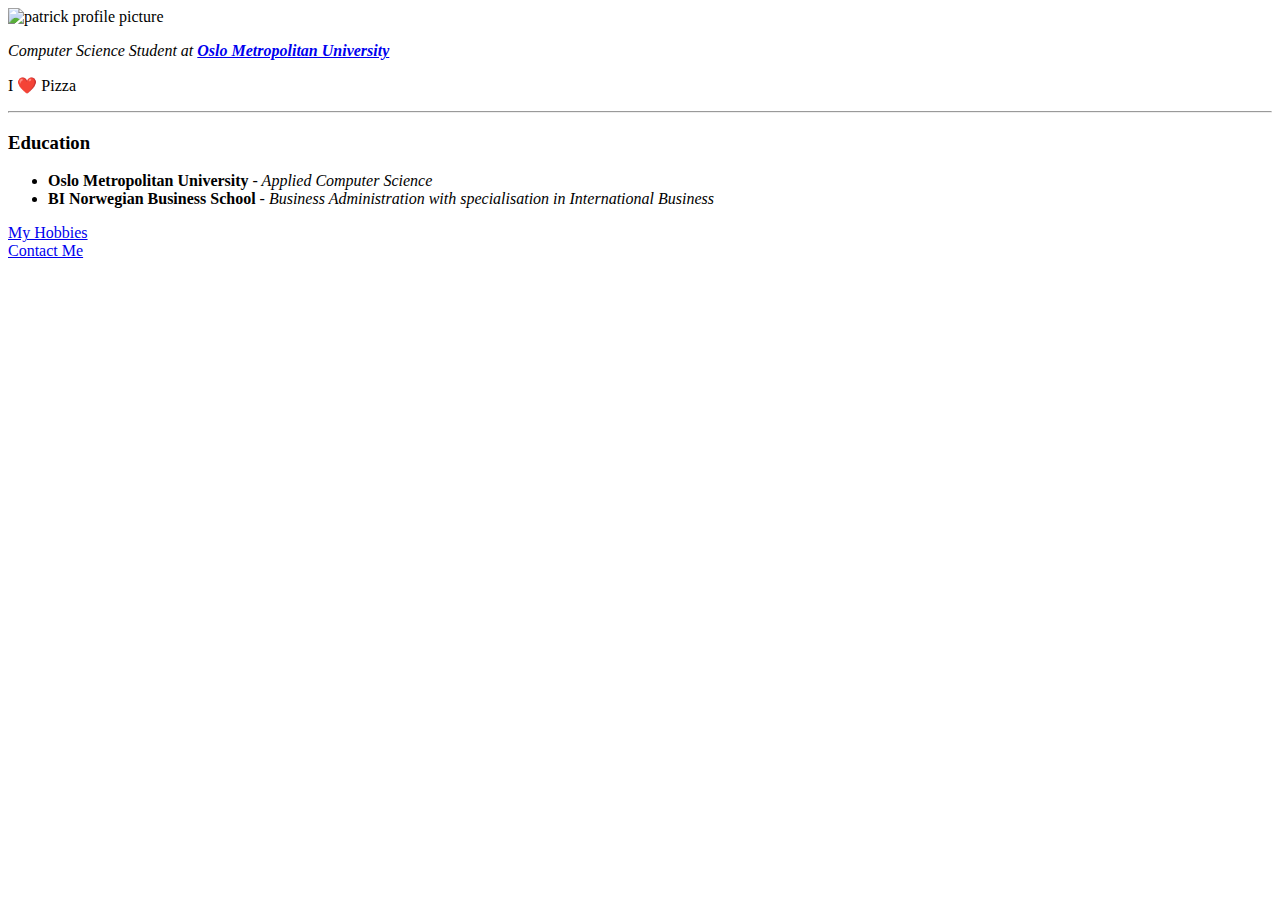
==== HTML - Personal Site/index.html @ e297eff8 "Introduction to HTML" ====
<!DOCTYPE html>
<html lang="en" dir="ltr">

<head>
  <meta charset="utf-8">
  <title>Patrick James' Homepage</title>
</head>

<body>
  <!-- Using images stored locally on your computer -->
  <!-- <img src="patrick.png.jpg" alt="patrick profile picture">  -->
  <img src="https://pbs.twimg.com/profile_images/1305125202158813185/beH_qhQz_400x400.jpg" alt="patrick profile picture">
  <p><em>Computer Science Student at <strong><a href="https://www.oslomet.no/en/">Oslo Metropolitan University</a></strong></em></p>
  <p> I ❤️ Pizza </p>
  <hr>
<h3>Education</h3>
<ul>
  <li><strong>Oslo Metropolitan University</strong><em> - Applied Computer Science</em></li>
  <li><strong>BI Norwegian Business School</strong><em> - Business Administration with specialisation in International Business</em></li>
</ul>
<a href="hobbies.html">My Hobbies</a> <br>
<a href="contactme.html">Contact Me</a>
</body>

</html>
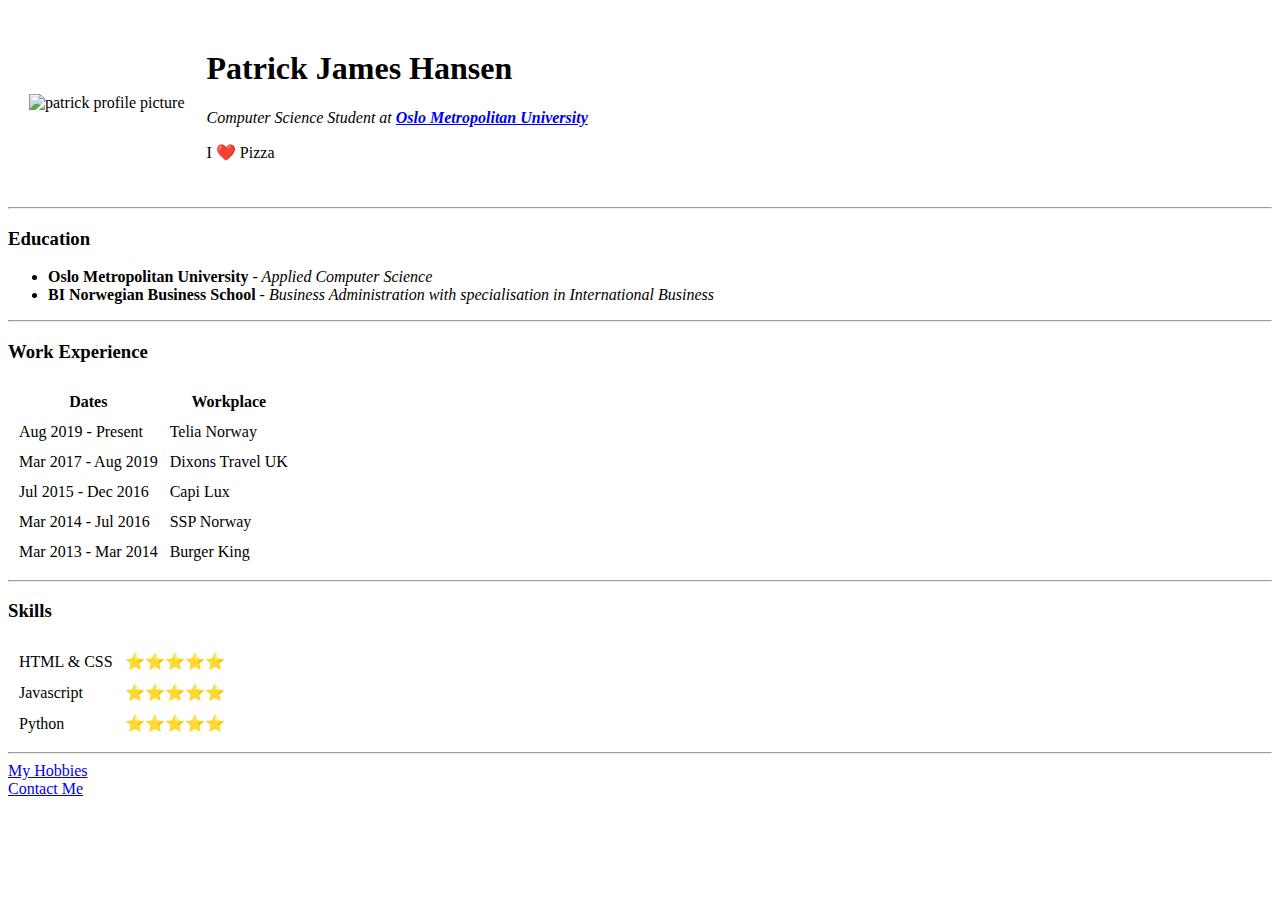
==== commit 29b7e174: "Ready to publish" ====
--- a/HTML - Personal Site/index.html
+++ b/HTML - Personal Site/index.html
@@ -7,19 +7,79 @@
 </head>
 
 <body>
+  <table cellspacing="20">
+    <tr>
+      <td><img src="https://media-exp1.licdn.com/dms/image/C4E03AQEIekEEVZSoeQ/profile-displayphoto-shrink_400_400/0?e=1605744000&v=beta&t=Fl6HdnswkNFKETU1O4hkU9R4S10evHJwNumWh1x14Xg" alt="patrick profile picture"></td>
+      <td>
+        <h1>Patrick James Hansen</h1>
+        <p><em>Computer Science Student at <strong><a href="https://www.oslomet.no/en/">Oslo Metropolitan University</a></strong></em></p>
+        <p> I ❤️ Pizza </p>
+      </td>
+    </tr>
+  </table>
   <!-- Using images stored locally on your computer -->
   <!-- <img src="patrick.png.jpg" alt="patrick profile picture">  -->
-  <img src="https://pbs.twimg.com/profile_images/1305125202158813185/beH_qhQz_400x400.jpg" alt="patrick profile picture">
-  <p><em>Computer Science Student at <strong><a href="https://www.oslomet.no/en/">Oslo Metropolitan University</a></strong></em></p>
-  <p> I ❤️ Pizza </p>
   <hr>
-<h3>Education</h3>
-<ul>
-  <li><strong>Oslo Metropolitan University</strong><em> - Applied Computer Science</em></li>
-  <li><strong>BI Norwegian Business School</strong><em> - Business Administration with specialisation in International Business</em></li>
-</ul>
-<a href="hobbies.html">My Hobbies</a> <br>
-<a href="contactme.html">Contact Me</a>
+  <h3>Education</h3>
+  <ul>
+    <li><strong>Oslo Metropolitan University</strong><em> - Applied Computer Science</em></li>
+    <li><strong>BI Norwegian Business School</strong><em> - Business Administration with specialisation in International Business</em></li>
+  </ul>
+  <hr>
+  <h3>Work Experience</h3>
+  <table cellspacing="10">
+    <thead>
+      <tr>
+        <th>Dates</th>
+        <th>Workplace</th>
+      </tr>
+    </thead>
+    <tbody>
+
+    </tbody>
+    <tfoot>
+
+    </tfoot>
+    <tr>
+      <td>Aug 2019 - Present</td>
+      <td>Telia Norway</td>
+    </tr>
+    <tr>
+      <td>Mar 2017 - Aug 2019</td>
+      <td>Dixons Travel UK</td>
+    </tr>
+    <tr>
+      <td>Jul 2015 - Dec 2016</td>
+      <td>Capi Lux</td>
+    </tr>
+    <tr>
+      <td>Mar 2014 - Jul 2016</td>
+      <td>SSP Norway</td>
+    </tr>
+    <tr>
+      <td>Mar 2013 - Mar 2014</td>
+      <td>Burger King</td>
+    </tr>
+  </table>
+  <hr>
+  <h3>Skills</h3>
+        <table cellspacing="10">
+          <tr>
+            <td>HTML & CSS</td>
+            <td>⭐⭐⭐⭐⭐</td>
+          </tr>
+          <tr>
+            <td>Javascript</td>
+            <td>⭐⭐⭐⭐⭐</td>
+          </tr>
+          <tr>
+            <td>Python</td>
+            <td>⭐⭐⭐⭐⭐</td>
+          </tr>
+        </table>
+  <hr>
+  <a href="hobbies.html">My Hobbies</a> <br>
+  <a href="contactme.html">Contact Me</a>
 </body>
 
 </html>
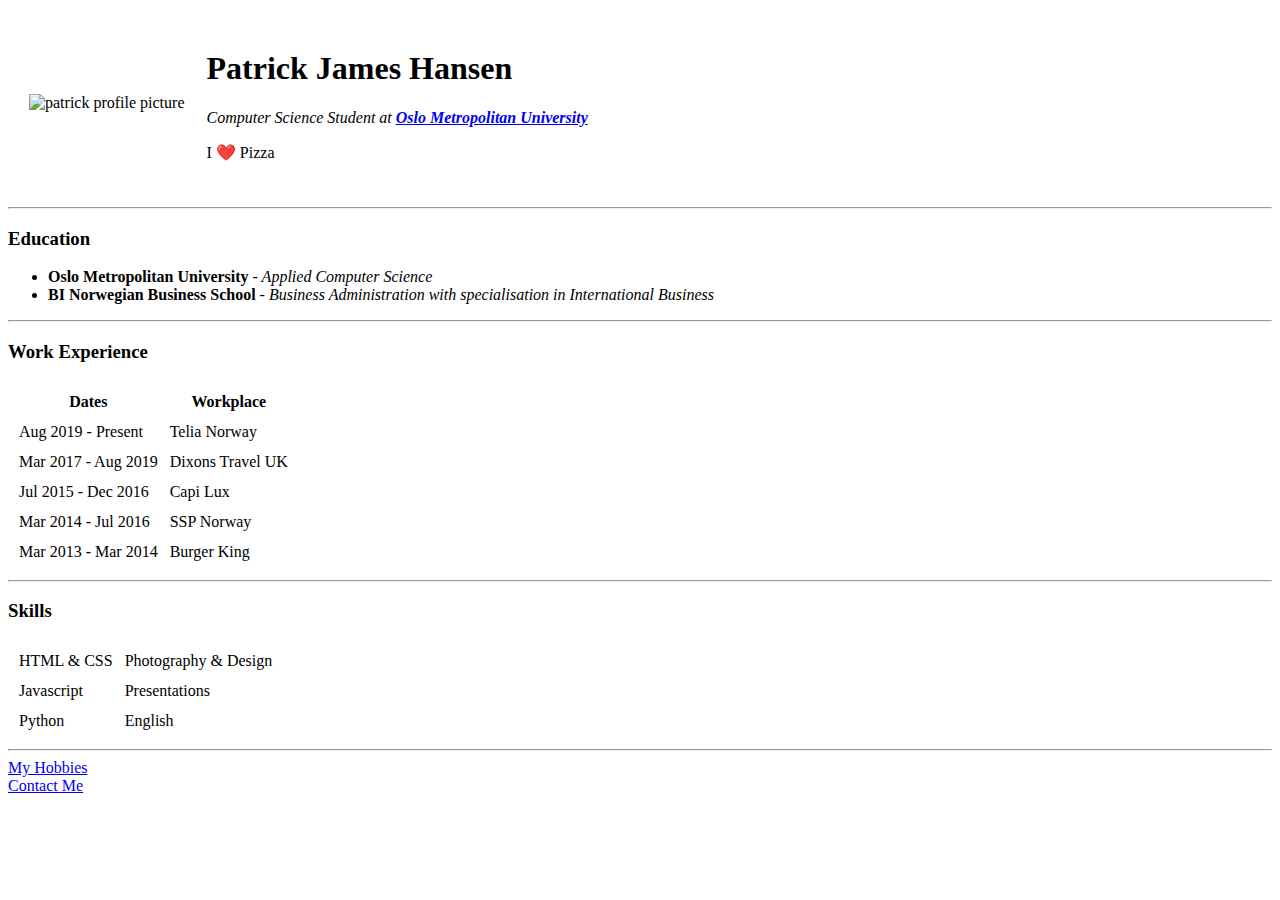
==== commit d34600c2: "Changed the skills section" ====
--- a/HTML - Personal Site/index.html
+++ b/HTML - Personal Site/index.html
@@ -66,15 +66,15 @@
         <table cellspacing="10">
           <tr>
             <td>HTML & CSS</td>
-            <td>⭐⭐⭐⭐⭐</td>
+            <td>Photography & Design</td>
           </tr>
           <tr>
             <td>Javascript</td>
-            <td>⭐⭐⭐⭐⭐</td>
+            <td>Presentations</td>
           </tr>
           <tr>
             <td>Python</td>
-            <td>⭐⭐⭐⭐⭐</td>
+            <td>English</td>
           </tr>
         </table>
   <hr>
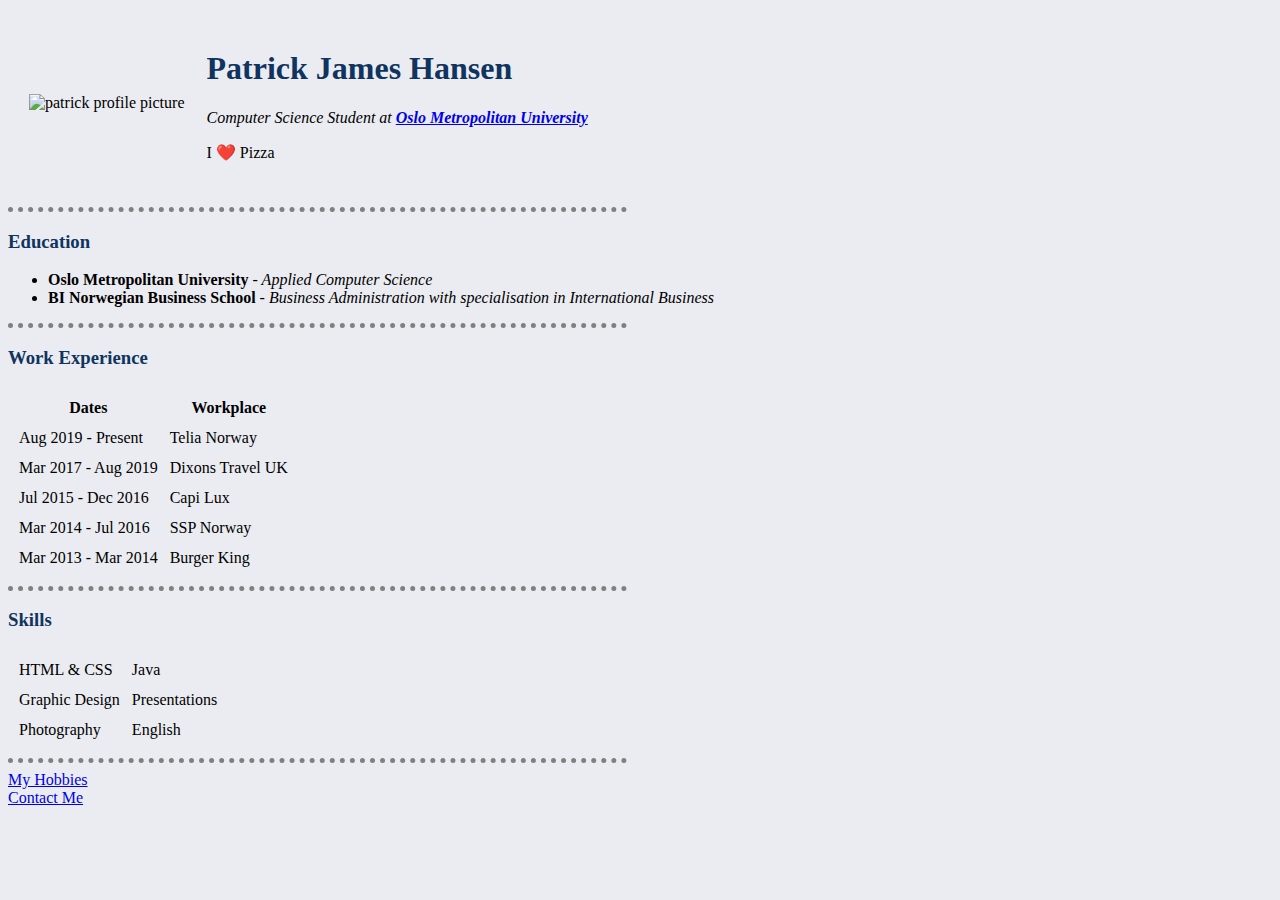
==== commit 96746b40: "Changed margin on <hr> and skills" ====
--- a/HTML - Personal Site/index.html
+++ b/HTML - Personal Site/index.html
@@ -4,6 +4,7 @@
 <head>
   <meta charset="utf-8">
   <title>Patrick James' Homepage</title>
+<link rel="stylesheet" href="css/styles.css">
 </head>
 
 <body>
@@ -66,14 +67,14 @@
         <table cellspacing="10">
           <tr>
             <td>HTML & CSS</td>
-            <td>Photography & Design</td>
+            <td>Java</td>
           </tr>
           <tr>
-            <td>Javascript</td>
+            <td>Graphic Design</td>
             <td>Presentations</td>
           </tr>
           <tr>
-            <td>Python</td>
+            <td>Photography</td>
             <td>English</td>
           </tr>
         </table>
--- a/HTML - Personal Site/css/styles.css
+++ b/HTML - Personal Site/css/styles.css
@@ -0,0 +1,20 @@
+body {
+  background-color: #ebecf1;
+}
+
+hr {
+  border-style: none;
+  border-top-style: dotted;
+  border-color: grey;
+  border-width: 5px;
+  width: 49%;
+  margin-left: 0;
+}
+
+h1 {
+  color: #0f3460;
+}
+
+h3 {
+  color: #0f3460;
+}
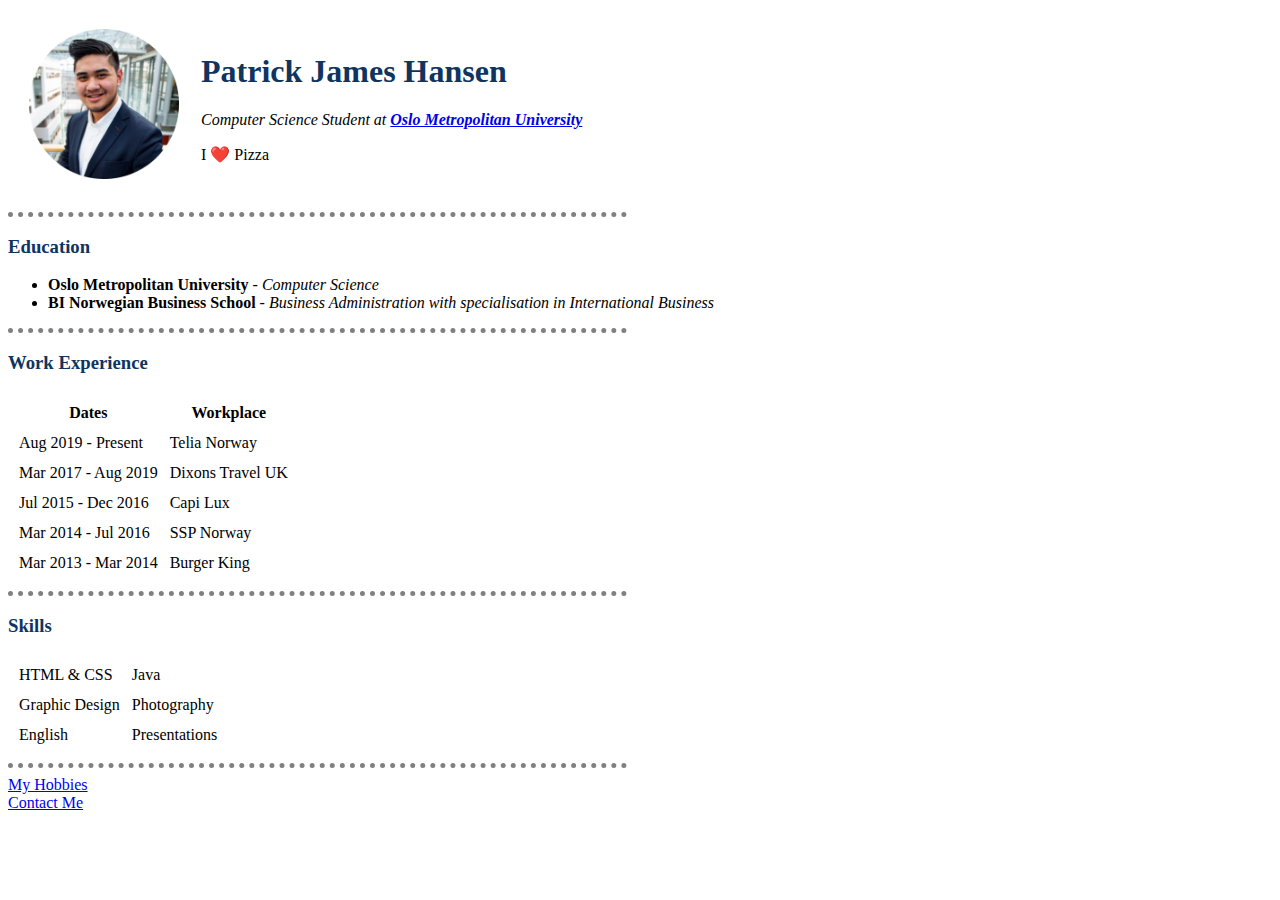
==== commit 55c99e9a: "Changed backgroundcolor, skills and image size" ====
--- a/HTML - Personal Site/index.html
+++ b/HTML - Personal Site/index.html
@@ -10,7 +10,7 @@
 <body>
   <table cellspacing="20">
     <tr>
-      <td><img src="https://media-exp1.licdn.com/dms/image/C4E03AQEIekEEVZSoeQ/profile-displayphoto-shrink_400_400/0?e=1605744000&v=beta&t=Fl6HdnswkNFKETU1O4hkU9R4S10evHJwNumWh1x14Xg" alt="patrick profile picture"></td>
+      <td><img src="images\BI Profilbilde Circular.png" alt="patrick profile picture"></td>
       <td>
         <h1>Patrick James Hansen</h1>
         <p><em>Computer Science Student at <strong><a href="https://www.oslomet.no/en/">Oslo Metropolitan University</a></strong></em></p>
@@ -23,7 +23,7 @@
   <hr>
   <h3>Education</h3>
   <ul>
-    <li><strong>Oslo Metropolitan University</strong><em> - Applied Computer Science</em></li>
+    <li><strong>Oslo Metropolitan University</strong><em> - Computer Science</em></li>
     <li><strong>BI Norwegian Business School</strong><em> - Business Administration with specialisation in International Business</em></li>
   </ul>
   <hr>
@@ -71,11 +71,11 @@
           </tr>
           <tr>
             <td>Graphic Design</td>
-            <td>Presentations</td>
+            <td>Photography</td>
           </tr>
           <tr>
-            <td>Photography</td>
             <td>English</td>
+            <td>Presentations</td>
           </tr>
         </table>
   <hr>
--- a/HTML - Personal Site/css/styles.css
+++ b/HTML - Personal Site/css/styles.css
@@ -1,5 +1,5 @@
 body {
-  background-color: #ebecf1;
+  background-color: white;
 }
 
 hr {
@@ -18,3 +18,8 @@
 h3 {
   color: #0f3460;
 }
+
+img {
+  max-width: 150px;
+  max-height: 150px;
+}
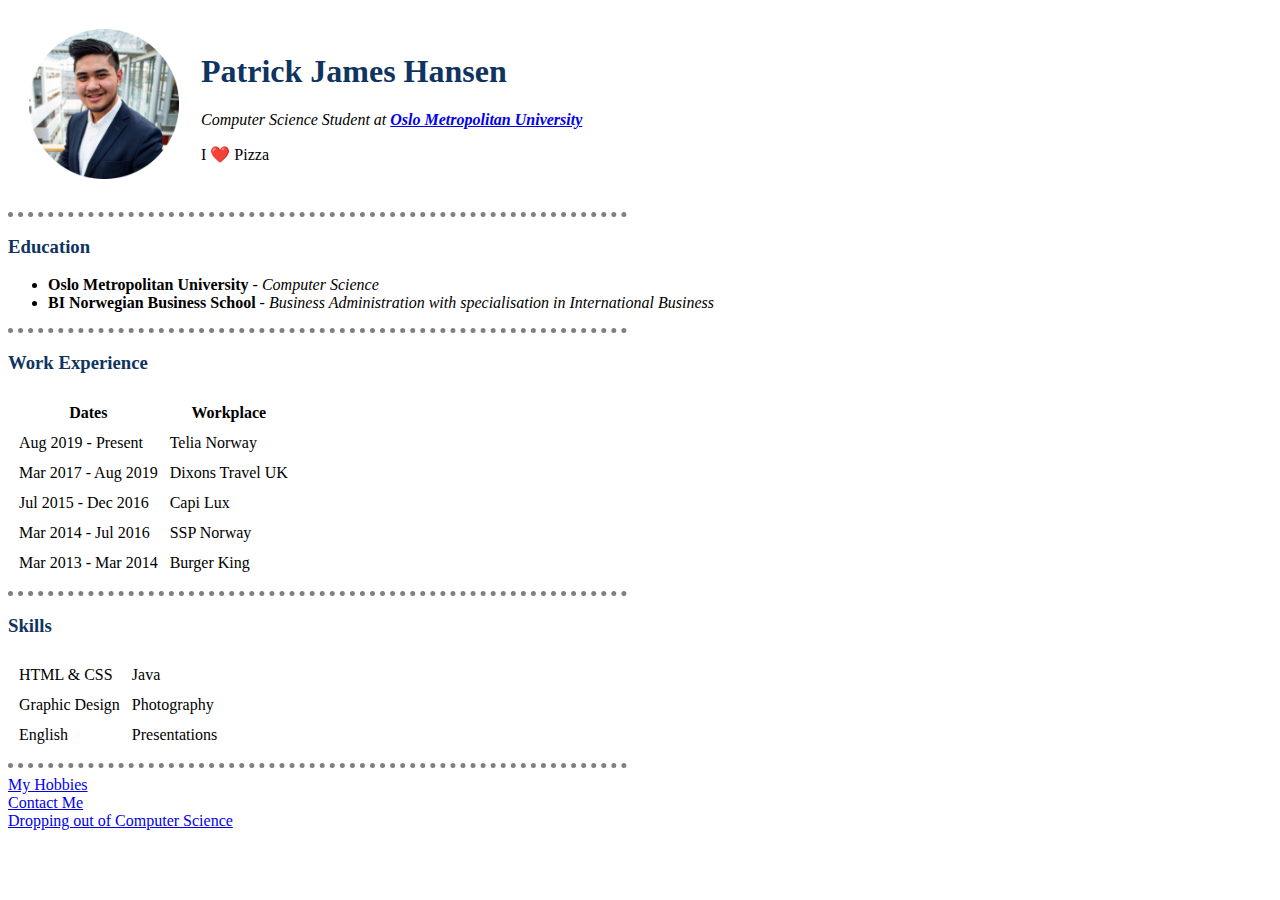
==== commit 4daecf1e: "Added another page" ====
--- a/HTML - Personal Site/index.html
+++ b/HTML - Personal Site/index.html
@@ -80,7 +80,8 @@
         </table>
   <hr>
   <a href="hobbies.html">My Hobbies</a> <br>
-  <a href="contactme.html">Contact Me</a>
+  <a href="contactme.html">Contact Me</a> <br>
+  <a href="quittingcomsci.html">Dropping out of Computer Science</a>
 </body>
 
 </html>
